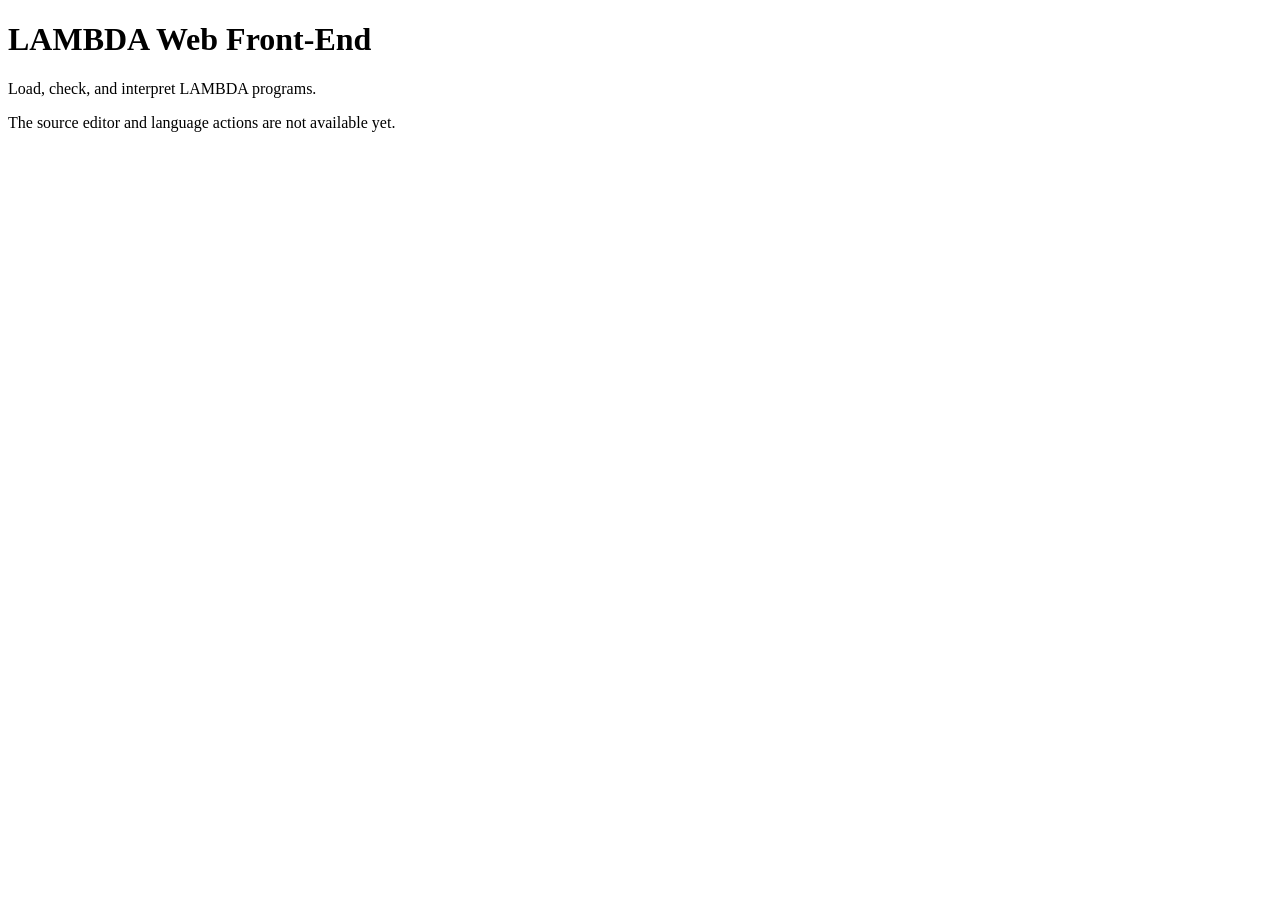
==== assigns/04/MySolution/lambda_web/templates/index.html @ f862c0a2 "chore(assign04): establish preliminary FastAPI MVC application structure" ====
<!doctype html>
<html lang="en">
<head>
  <meta charset="utf-8">
  <meta name="viewport" content="width=device-width, initial-scale=1">
  <title>LAMBDA Web Front-End</title>
</head>
<body>
  <main>
    <h1>LAMBDA Web Front-End</h1>
    <p>Load, check, and interpret LAMBDA programs.</p>
    <p>The source editor and language actions are not available yet.</p>
  </main>
</body>
</html>
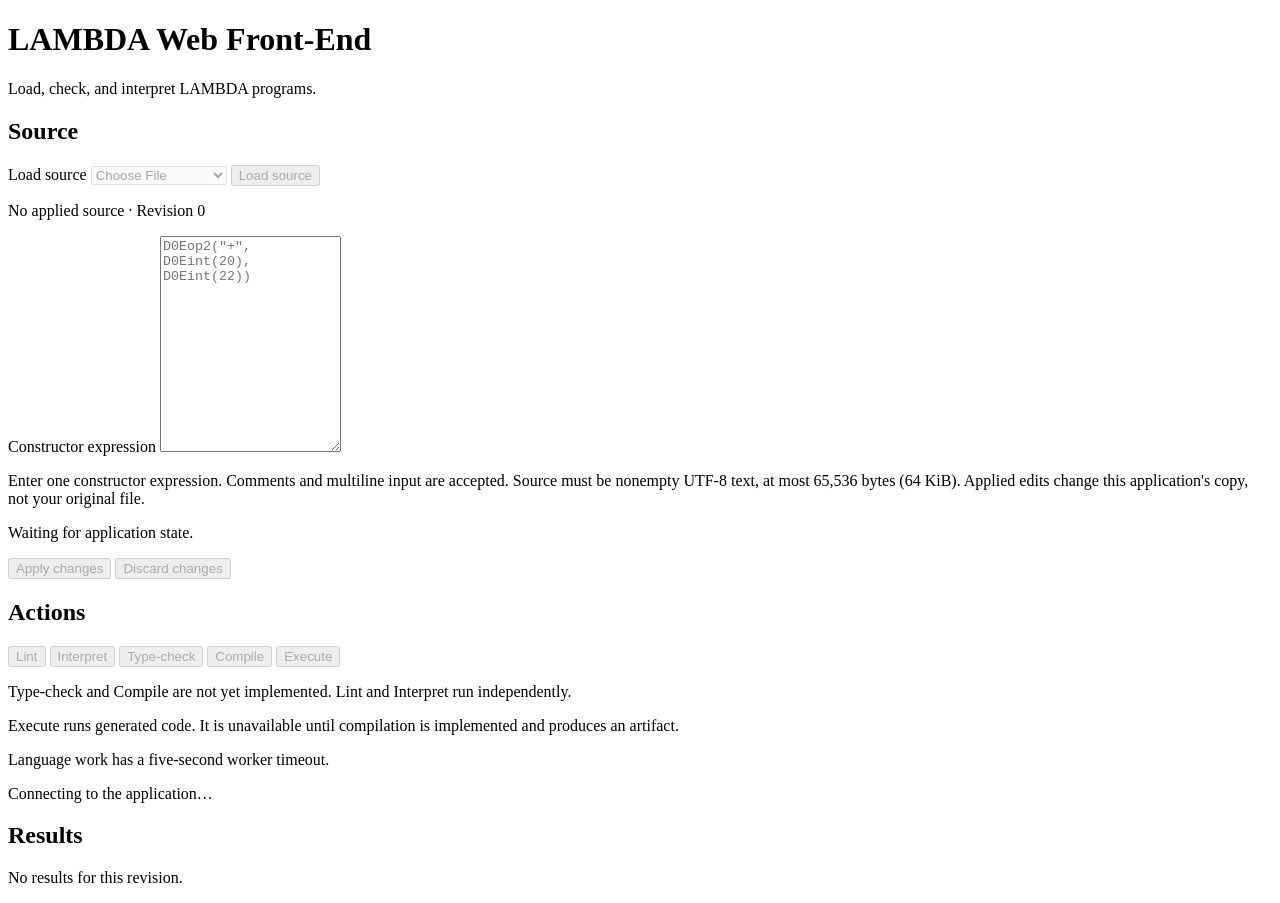
==== commit 5212cef8: "feat(assign04): implement view component with browser source editor and language controls" ====
--- a/assigns/04/MySolution/lambda_web/templates/index.html
+++ b/assigns/04/MySolution/lambda_web/templates/index.html
@@ -4,12 +4,61 @@
   <meta charset="utf-8">
   <meta name="viewport" content="width=device-width, initial-scale=1">
   <title>LAMBDA Web Front-End</title>
+  <link rel="stylesheet" href="/static/style.css">
+  <script src="/static/app.js" defer></script>
 </head>
 <body>
   <main>
     <h1>LAMBDA Web Front-End</h1>
     <p>Load, check, and interpret LAMBDA programs.</p>
-    <p>The source editor and language actions are not available yet.</p>
+    <noscript>This application requires JavaScript for editing and language actions.</noscript>
+    <section aria-labelledby="source-heading">
+      <h2 id="source-heading">Source</h2>
+      <div class="controls">
+        <label for="source-menu">Load source</label>
+        <select id="source-menu" disabled>
+          <option value="file">Choose File</option>
+          <option value="manual">Manual input</option>
+          <option value="factorial">Factorial (canned)</option>
+          <option value="fibonacci">Fibonacci (canned)</option>
+        </select>
+        <button id="load-source" type="button" disabled>Load source</button>
+        <input id="source-file" type="file" aria-label="Choose UTF-8 source file" hidden>
+      </div>
+      <p id="source-info">No applied source · Revision 0</p>
+      <label for="source-editor">Constructor expression</label>
+      <textarea id="source-editor" rows="14" spellcheck="false" readonly
+        aria-describedby="source-help edit-status"
+        placeholder='D0Eop2("+", D0Eint(20), D0Eint(22))'></textarea>
+      <p id="source-help">Enter one constructor expression. Comments and multiline input are accepted.
+        Source must be nonempty UTF-8 text, at most 65,536 bytes (64 KiB).
+        Applied edits change this application's copy, not your original file.</p>
+      <p id="edit-status">Waiting for application state.</p>
+      <div class="controls">
+        <button id="apply-changes" type="button" disabled>Apply changes</button>
+        <button id="discard-changes" type="button" disabled>Discard changes</button>
+      </div>
+    </section>
+    <section aria-labelledby="actions-heading">
+      <h2 id="actions-heading">Actions</h2>
+      <div id="actions" class="controls">
+        <button type="button" data-operation="lint" disabled>Lint</button>
+        <button type="button" data-operation="interpret" disabled>Interpret</button>
+        <button type="button" data-operation="typecheck" disabled>Type-check</button>
+        <button type="button" data-operation="compile" disabled>Compile</button>
+        <button type="button" data-operation="execute" aria-describedby="execute-help" disabled>Execute</button>
+      </div>
+      <p>Type-check and Compile are not yet implemented. Lint and Interpret run independently.</p>
+      <p id="execute-help">Execute runs generated code. It is unavailable until compilation
+        is implemented and produces an artifact.</p>
+      <p>Language work has a five-second worker timeout.</p>
+    </section>
+    <p id="status" role="status" aria-live="polite">Connecting to the application…</p>
+    <p id="notice" role="alert"></p>
+    <section id="results-section" aria-labelledby="results-heading" aria-busy="false">
+      <h2 id="results-heading">Results</h2>
+      <div id="results"><p>No results for this revision.</p></div>
+    </section>
   </main>
 </body>
 </html>
